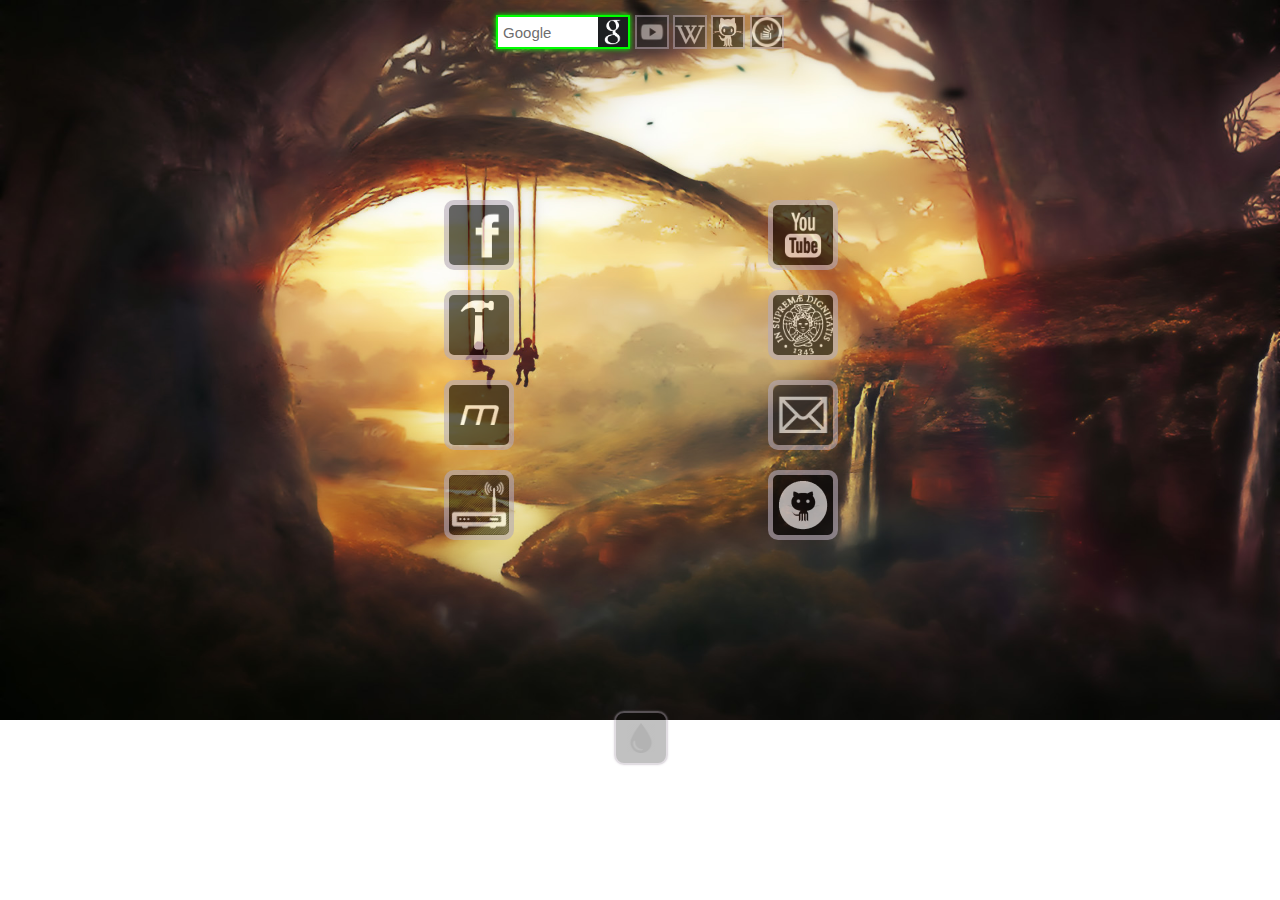
==== index.html @ c6031350 "Update index.html" ====
<!DOCTYPE html>
<html lang="en">
<head>
	<meta charset="UTF-8">
	<title>Homepage</title>
	<link href="main.css" rel="stylesheet" type="text/css"/>
	<link rel="stylesheet" type="text/css" href="searchBar.css">
	<script src="jQuery.js"></script>
	

</head>
<body>


	<section class="searchContainer" >
		<form class="searchForm" method="get" action="https://google.com/search" target="_blank" autocomplete="off">
			<input class="searchBar search_google" type="text" name="q" placeholder="Google" autofocus="autofocus" search_ />
		</form>
		<form class="searchForm" method="get" action="https://youtube.com/results" target="_blank" autocomplete="off">
			<input class="searchBar search_youtube" type="text" name="search_query" placeholder="Youtube" search_/>
		</form>
		<form class="searchForm" method="get" action="https://en.wikipedia.org/w/index.php" target="_blank" autocomplete="off">
			<input class="searchBar search_wikipedia" type="text" name="search" placeholder="Wikipedia (en)"  search_/>
		</form>
		<form class="searchForm" method="get" action="https://github.com/search" target="_blank" autocomplete="off">
			<input class="searchBar search_GitHub" type="text" name="q" placeholder="GitHub" search_/>
		</form>
		<form class="searchForm" method="get" action="https://stackoverflow.com/search" target="_blank" autocomplete="off">
			<input class="searchBar search_StackOverflow" type="text" name="q" placeholder="Stackoverflow" search_/>
		</form>

	</section>


	<div class="cenet">
		<ul>
			<li><a class="ghost-button-size-transition button-facebook" href="https://www.facebook.com" target="_blank"></a></li>
			<li><a class="ghost-button-size-transition button-tomsh" href="http://www.tomshw.it/" target="_blank"></a></li>
			<li><a class="ghost-button-size-transition button-multiit" href="http://multiplayer.it/" target="_blank"></a></li>
			<li><a class="ghost-button-size-transition button-modem" href="http://192.168.1.254/login.lp" target="_blank"></a></li>
		</ul>
		
	</div>

	<div class="cenet2">
		<ul>
			<li><a class="ghost-button-size-transition button-yt" href="https://www.youtube.com/feed/subscriptions" target="_blank"></a></li>
			<li><a class="ghost-button-size-transition button-unipi" href="http://www.di.unipi.it/didattica" target="_blank"></a></li>
			<li><a class="ghost-button-size-transition button-gmail" href="https://mail.google.com" target="_blank"></a></li>
			<li><a class="ghost-button-size-transition button-w3school" href="https://github.com/" target="_blank"></a></li>
		</ul>
	</div>

	<div> 
		<a href="http://www.w3schools.com/tags/ref_colorpicker.asp" target="_blank" class="colorpicker button-color"></a>
	</div>

	
<div style="position: absolute;
        top: 50%;
        left: 50%;
        display:none;">a</div>
	
	<script>
	$(function(){



		$(".searchForm").click(function(){
			
			$(".searchForm").children().val("");
			
		});



	});
	</script>

</body>
</html>
---- main.css ----
@media (max-width: 1000px)
{
  body{
      background-image: url("imm3.jpg");
     background-size: cover;
     background-repeat: no-repeat;
     font-family:arial;
     margin: 0;


  }

}

@media (min-width: 1001px)
{
body {
    background-image: url("imm.jpg");
	   background-size:cover;
	   background-repeat: no-repeat;
	   font-family:arial;
     margin: 0;
}
}

ul {
	list-style: none;
}



.ghost-button-size-transition {

  display: block;
  width: 60px;
  height: 60px;
 
  margin: 20px 20px;
  
  color: #0080FF;
  
    background-repeat: no-repeat;
    background-size: 60px 60px;
    background-position:center;

  border: 5px solid #B6ABB8;
  border-radius: 10px;
  
  
  
 
  opacity: 0.6;
  transition: all 0.3s ease-in;
}



.ghost-button-size-transition:hover,
.ghost-button-size-transition:active {
  
  transform:scale(1.4);

  
  opacity: 1;
  color: #00FF00;
  border-color: #00FF00;
  box-shadow: 0 0 5px #00FF00;
 
  
}

.cenet{
 
position: absolute;
        top: 20%;
        left: 30%;
        
}
.cenet2{
 
position: absolute;
        top: 20%;
        right:33%;
        
}







.colorpicker{
  padding :10px;
  height: 30px;
  width: 30px;
  position: absolute;
        bottom: 15%;
        left: 48%;
  color: #0080FF;
background-size: 30px 30px;
background-repeat: no-repeat;
background-position: center; 
  background-color:rgba(0,0,0,0.6);
  border: 2px solid #B6ABB8;
  border-radius: 10px;
  text-align: center;
  outline: none;
  box-shadow: 0 0 2px #B6ABB8;
  text-decoration: none;
  opacity: 0.4;
transition: all 0.6s;

}

.colorpicker:hover,
.colorpicker:active{
  box-shadow: 0 0 5px #00FF00;
  color: #00FF00;
  border-color: #00FF00;
  opacity: 1;
  transform:scale(1.3);

}


.button-facebook{
  background-image: url('resource/icons/fb.png'); 


}
.button-facebook:hover{
  background-image: url('resource/icons/fb.png'); 
border-color: #4862A3;
  box-shadow: 0 0 5px #4862A3;
}

.button-tomsh{

  background-image: url('resource/icons/tomsh.png');
}
.button-tomsh:hover{

  background-image: url('resource/icons/tomsh.png');
  border-color: #D72229;
  box-shadow: 0 0 5px #D72229;
}
.button-multiit{

  background-image: url('resource/icons/multi.it.png');
}
.button-multiit:hover{

  background-image: url('resource/icons/multi.it.png');
   border-color: #EE593D;
  box-shadow: 0 0 5px #EE593D;
}

.button-modem{

  background-image: url('resource/icons/modem.png');
}

.button-yt{

  background-image: url('resource/icons/yt.png');
}
.button-yt:hover{

  background-image: url('resource/icons/yt.png');
  border-color: #D11C1B;
  box-shadow: 0 0 5px #D11C1B;
}

.button-unipi{

  background-image: url('resource/icons/unipi.png');
}

.button-unipi:hover{

  background-image: url('resource/icons/unipi.png');
   border-color: #7CA2C0;
  box-shadow: 0 0 5px #7CA2C0;
}
.button-gmail{

  background-image: url('resource/icons/gmail.png');
}

.button-gmail:hover{

  background-image: url('resource/icons/gmail.png');
  border-color: #DC493C;
  box-shadow: 0 0 5px #DC493C;
}

.button-w3school{

  background-image: url('resource/icons/w3school.png');
}

.button-w3school:hover{

  
  border-color: #FFFFFF;
  box-shadow: 0 0 5px #FFFFFF;
}
.button-color{

  background-image: url('resource/icons/color.png');
}
---- searchBar.css ----
.searchBar::-webkit-input-placeholder {
    transition: color 1s;
}

.searchBar {
    width: 30px;
    height: 30px;
    padding: 0;
    font-size: 15px;
    background-repeat: no-repeat;
    background-size: 30px 30px;
    background-position: right center;
    border: 2px;
    border-style: solid;
    outline: 0;
    opacity: 0.5;
    transition: all 0.5s;
}

.searchBar:hover {
    cursor: pointer;
    transition: all 0.4s;
    background-position: right center;
    opacity: 1;
}

.searchBar:focus {
    cursor: text;
    width: 100px;
    padding: 0 25px 0 5px;
    opacity: 1;
}

.searchBar {
    color:  #0080FF;
    
    border-color: #B6ABB8;
}
.searchBar:hover {
    box-shadow: 0 0 5px #00FF00;
    border-color: #00FF00;
}

.searchBar::-webkit-input-placeholder { color: rgba(0,0,0,0); }
.searchBar:-moz-placeholder           { color: rgba(0,0,0,0); opacity: 1; } /* Fx 4-18 */
.searchBar::-moz-placeholder          { color: rgba(0,0,0,0); opacity: 1; } /* Fx 19+ */
.searchBar:-ms-input-placeholder      { color: rgba(0,0,0,0); } /* IE 10+ */

.searchBar:focus::-webkit-input-placeholder { color: rgba(100,100,100,1); }
.searchBar:focus:-moz-placeholder           { color: rgba(100,100,100,1); opacity: 1; } /* Fx 4-18 */
.searchBar:focus::-moz-placeholder          { color: rgba(100,100,100,1); opacity: 1; } /* Fx 19+ */
.searchBar:focus:-ms-input-placeholder      { color: rgba(100,100,100,1); } /* IE 10+ */
/* Specyfing opacity for Fx is only resetting the defaults. Alpha from rgba will still work. */

.searchBar:focus {
    color: rgba(100,100,100,1);
     box-shadow: 0 0 5px #00FF00;
    border-color: #00FF00;
}

.search_google {
    background-image: url('resource/icons/google.png');
}
.search_youtube {
    background-image: url('resource/icons/youtube.png');
}
.search_wikipedia {
    background-image: url('resource/icons/wikipedia.jpg');
}
.search_GitHub {
    background-image: url('resource/icons/github.png');

}
.search_StackOverflow {
    background-image: url('resource/icons/stackoverflow.png');

}
.searchContainer {
    text-align: center;
    margin: 15px 0;
   

}

.searchForm{
display: inline-block;

}
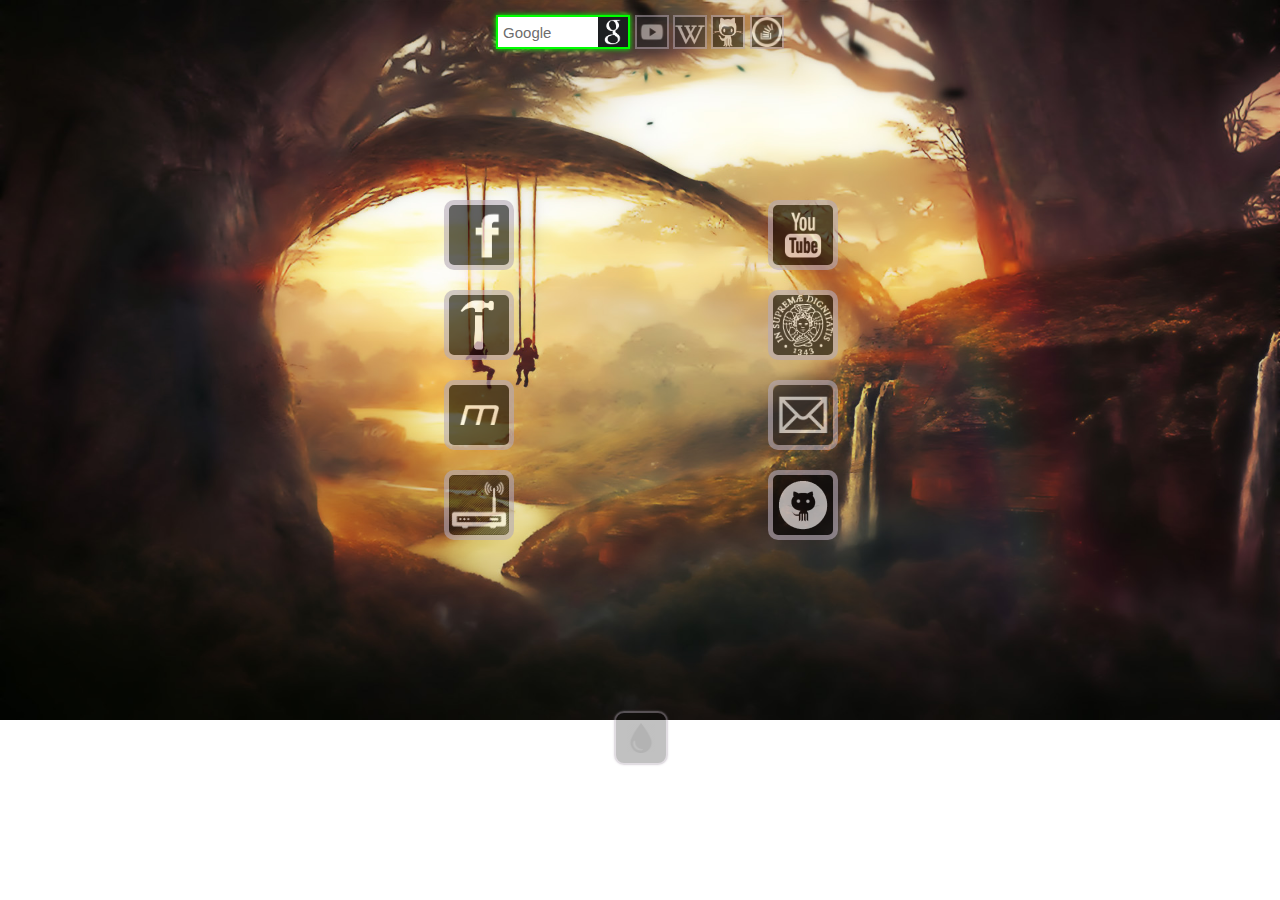
==== commit 37be6515: "Update index.html" ====
--- a/index.html
+++ b/index.html
@@ -34,7 +34,7 @@
 
 	<div class="cenet">
 		<ul>
-			<li><a class="ghost-button-size-transition button-facebook" href="https://www.facebook.com" target="_blank"></a></li>
+			<li><a class="ghost-button-size-transition button-facebook" href="https://www.facebook.com/?sk=h_chr" target="_blank"></a></li>
 			<li><a class="ghost-button-size-transition button-tomsh" href="http://www.tomshw.it/" target="_blank"></a></li>
 			<li><a class="ghost-button-size-transition button-multiit" href="http://multiplayer.it/" target="_blank"></a></li>
 			<li><a class="ghost-button-size-transition button-modem" href="http://192.168.1.254/login.lp" target="_blank"></a></li>
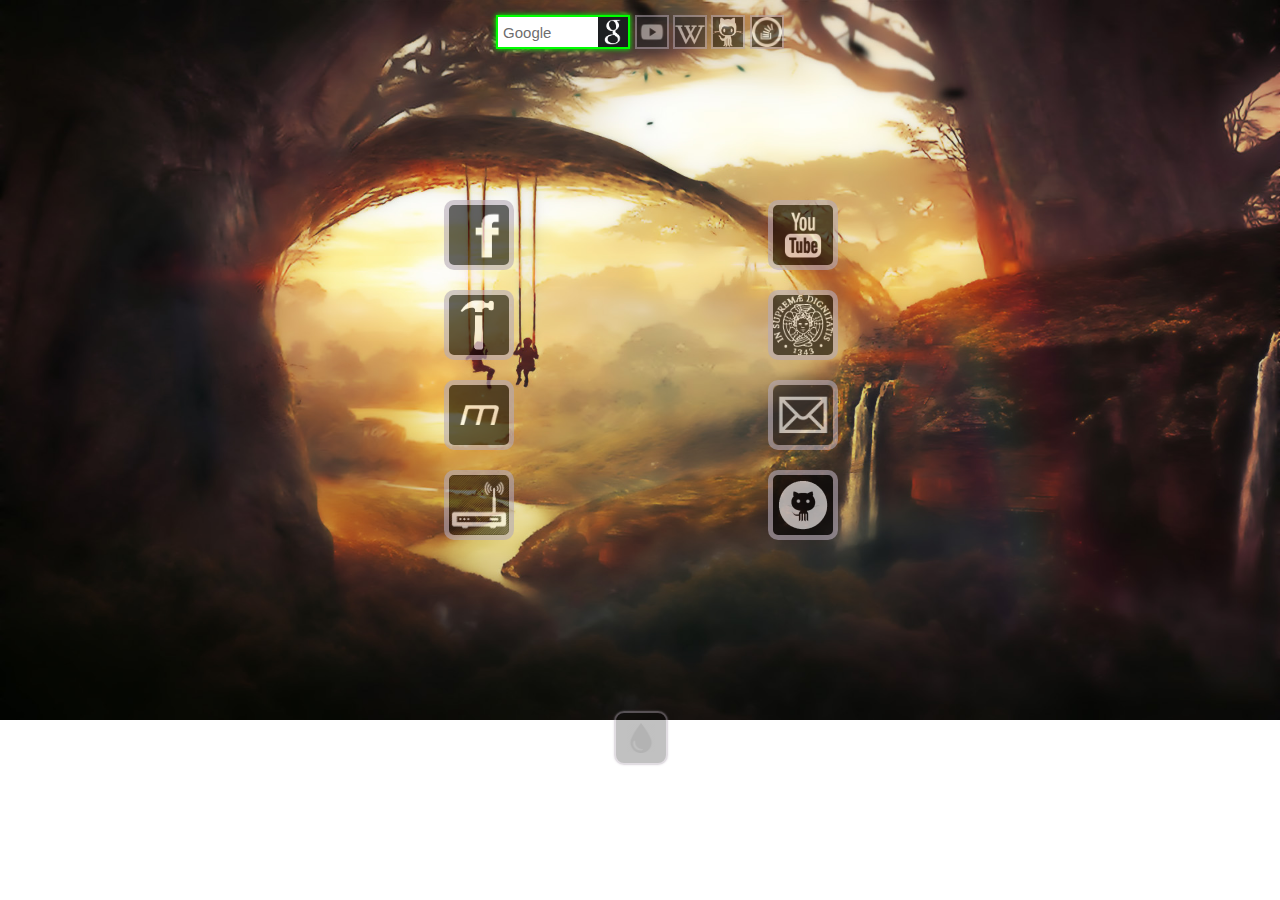
==== commit 7ae4e8ad: "added favicon by nik" ====
--- a/index.html
+++ b/index.html
@@ -3,6 +3,7 @@
 <head>
 	<meta charset="UTF-8">
 	<title>Homepage</title>
+	<link rel="shortcut icon" href="iacmat.ico" type="image/x-icon"/>
 	<link href="main.css" rel="stylesheet" type="text/css"/>
 	<link rel="stylesheet" type="text/css" href="searchBar.css">
 	<script src="jQuery.js"></script>
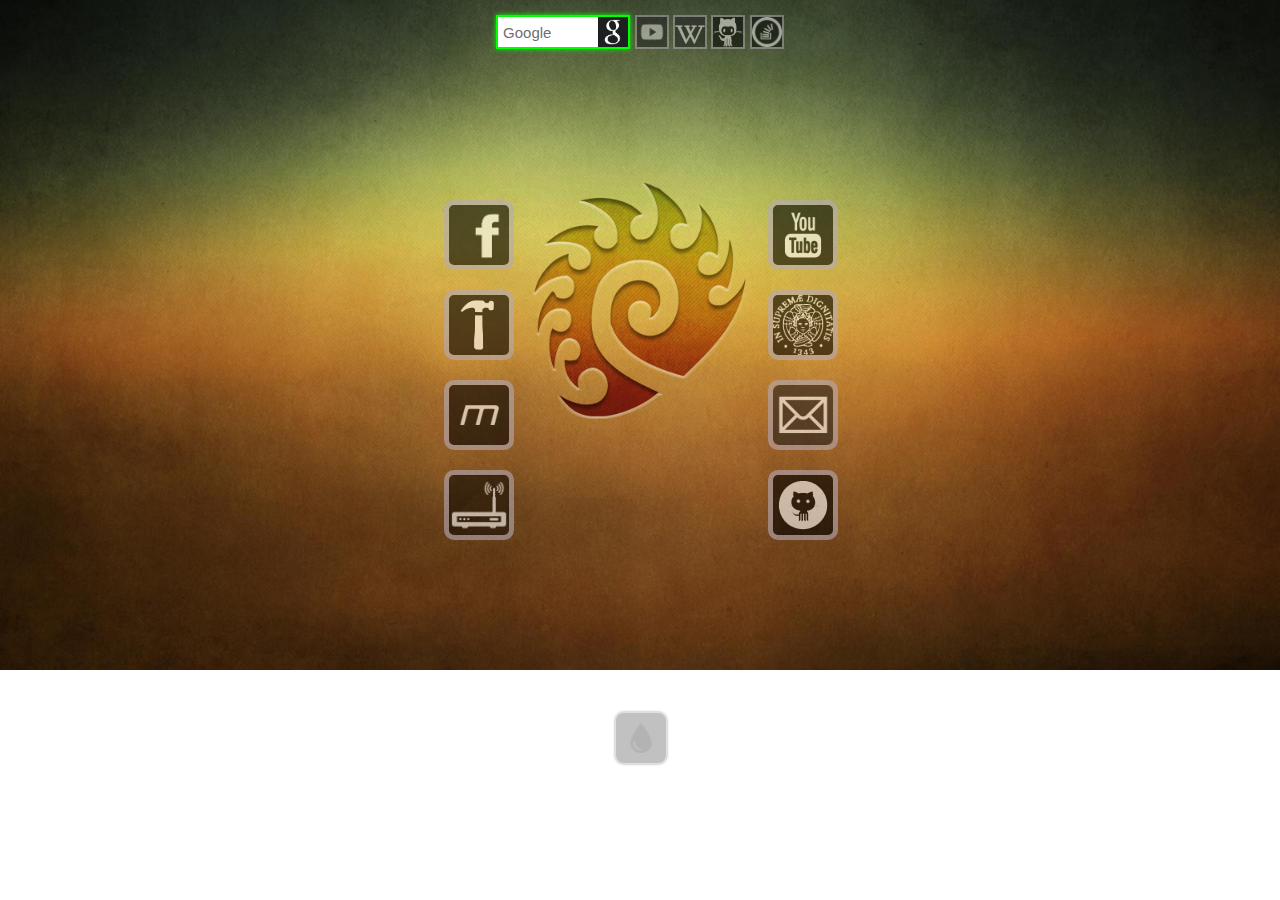
==== commit 4c7cb11d: "Update index.html" ====
--- a/index.html
+++ b/index.html
@@ -48,7 +48,7 @@
 			<li><a class="ghost-button-size-transition button-yt" href="https://www.youtube.com/feed/subscriptions" target="_blank"></a></li>
 			<li><a class="ghost-button-size-transition button-unipi" href="http://www.di.unipi.it/didattica" target="_blank"></a></li>
 			<li><a class="ghost-button-size-transition button-gmail" href="https://mail.google.com" target="_blank"></a></li>
-			<li><a class="ghost-button-size-transition button-w3school" href="https://github.com/" target="_blank"></a></li>
+			<li><a class="ghost-button-size-transition button-w3school" href="https://github.com/allen111" target="_blank"></a></li>
 		</ul>
 	</div>
 
--- a/main.css
+++ b/main.css
@@ -15,7 +15,8 @@
 @media (min-width: 1001px)
 {
 body {
-    background-image: url("imm.jpg");
+    background-image: url("imm0.png");
+    background-position: 0px -50px;
 	   background-size:cover;
 	   background-repeat: no-repeat;
 	   font-family:arial;
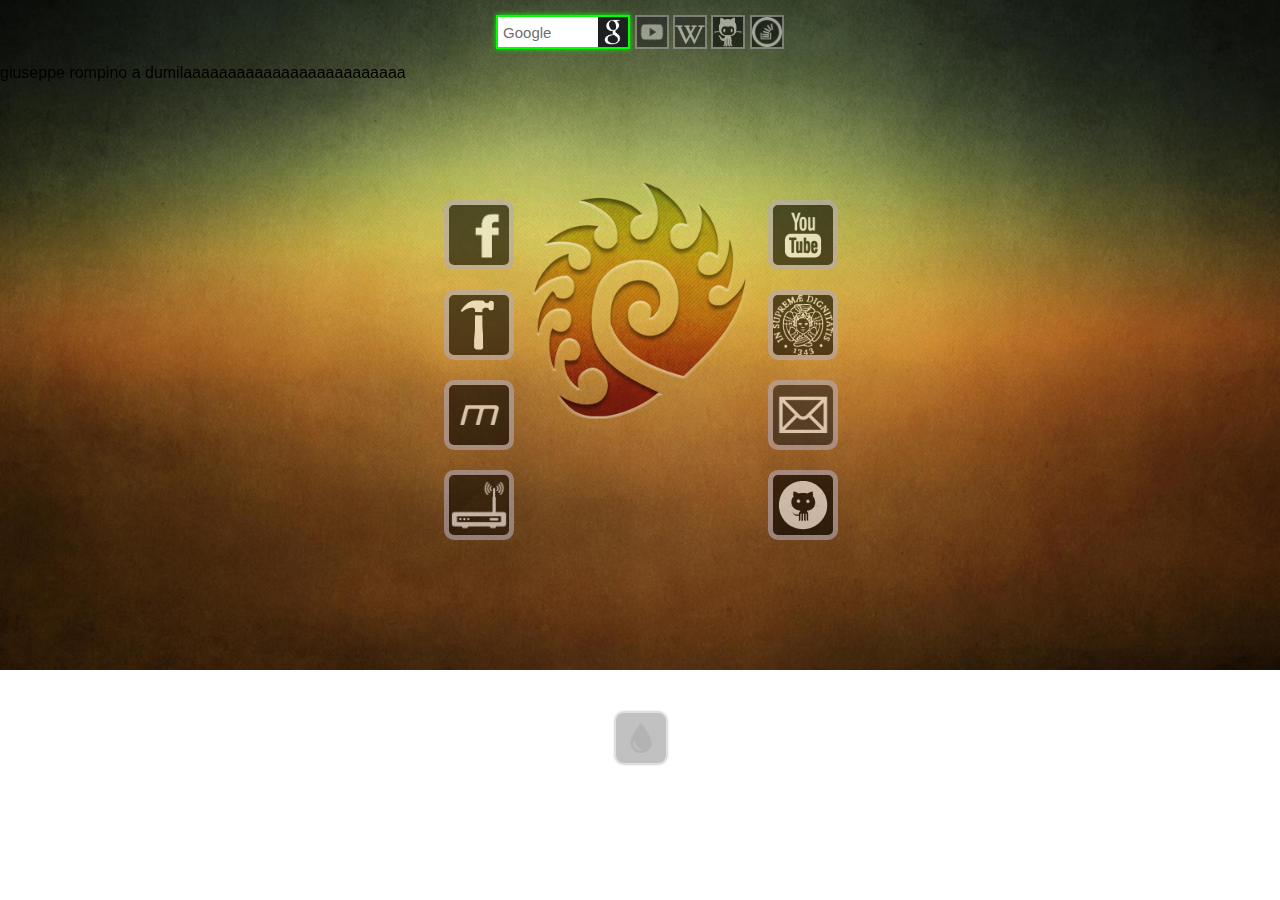
==== commit 9d5e5fc3: "Update index.html" ====
--- a/index.html
+++ b/index.html
@@ -61,7 +61,7 @@
         top: 50%;
         left: 50%;
         display:none;">a</div>
-	
+<div>giuseppe rompino a dumilaaaaaaaaaaaaaaaaaaaaaaaaa</div>
 	<script>
 	$(function(){
 
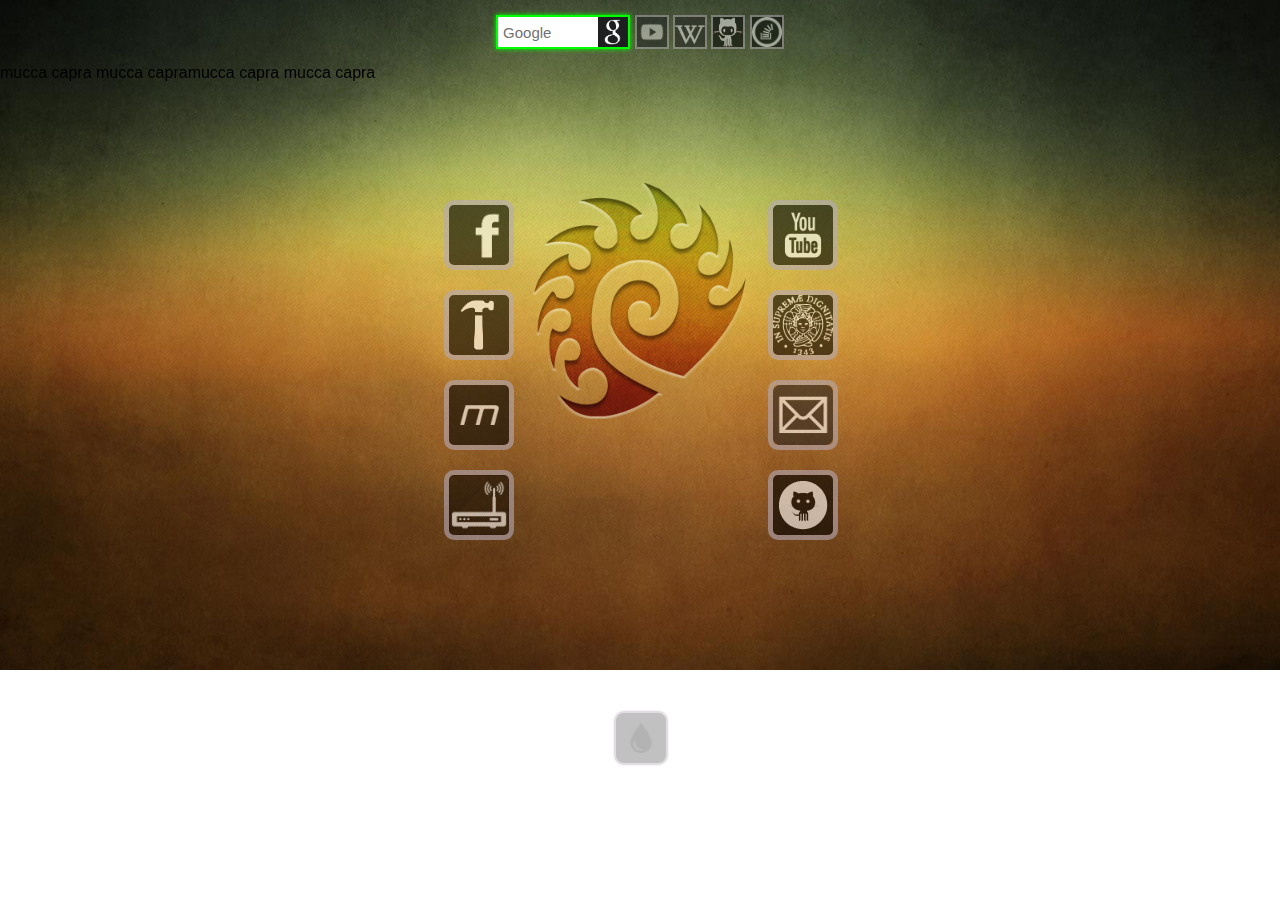
==== commit 0f1f5892: "Update index.html" ====
--- a/index.html
+++ b/index.html
@@ -61,7 +61,7 @@
         top: 50%;
         left: 50%;
         display:none;">a</div>
-<div>giuseppe rompino a dumilaaaaaaaaaaaaaaaaaaaaaaaaa</div>
+<div>mucca capra mucca capramucca capra mucca capra</div>
 	<script>
 	$(function(){
 
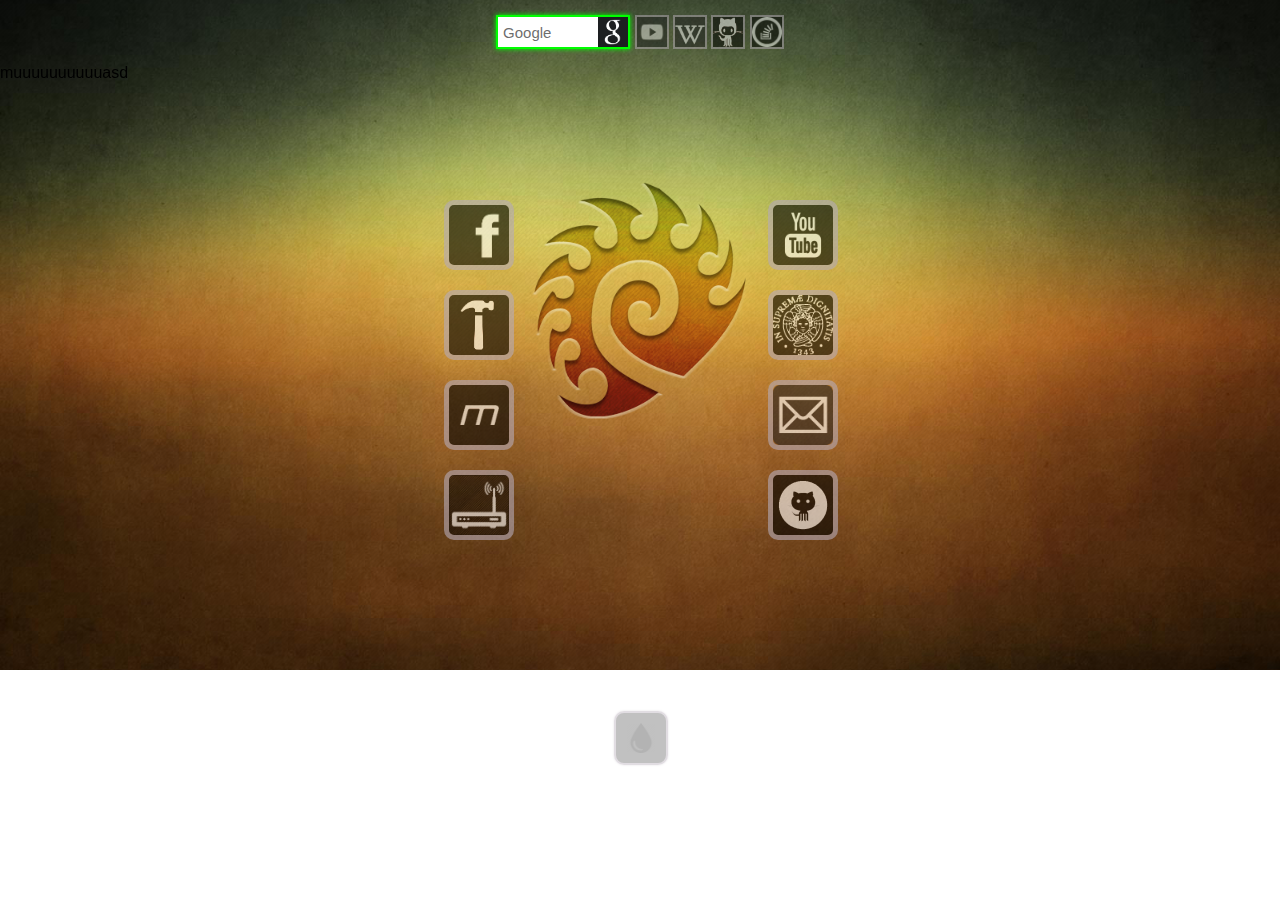
==== commit 6bc8e1ac: "Update index.html" ====
--- a/index.html
+++ b/index.html
@@ -61,7 +61,7 @@
         top: 50%;
         left: 50%;
         display:none;">a</div>
-<div>mucca capra mucca capramucca capra mucca capra</div>
+<div>muuuuuuuuuuasd</div>
 	<script>
 	$(function(){
 
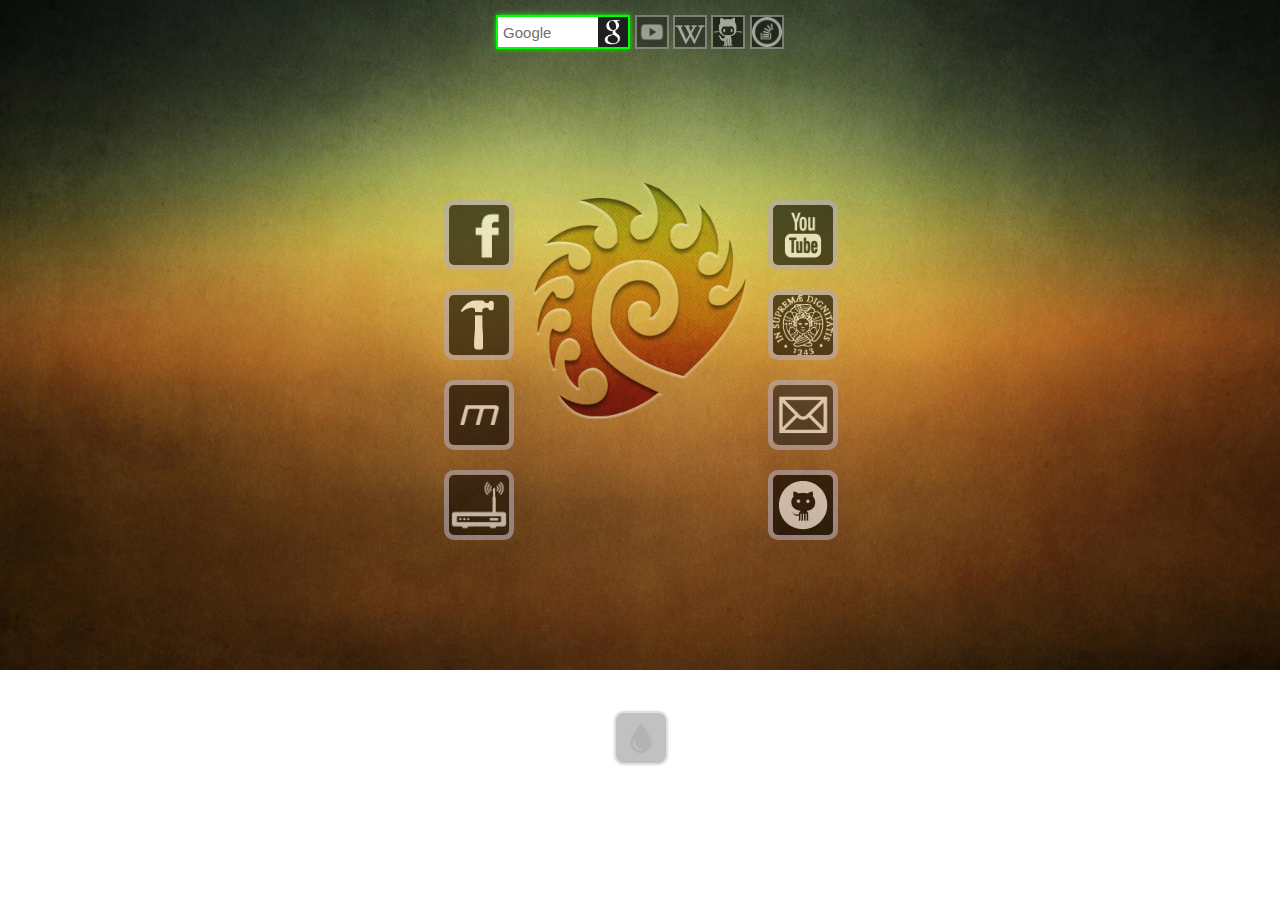
==== commit 1a6044c8: "Update index.html" ====
--- a/index.html
+++ b/index.html
@@ -61,7 +61,6 @@
         top: 50%;
         left: 50%;
         display:none;">a</div>
-<div>muuuuuuuuuuasd</div>
 	<script>
 	$(function(){
 
